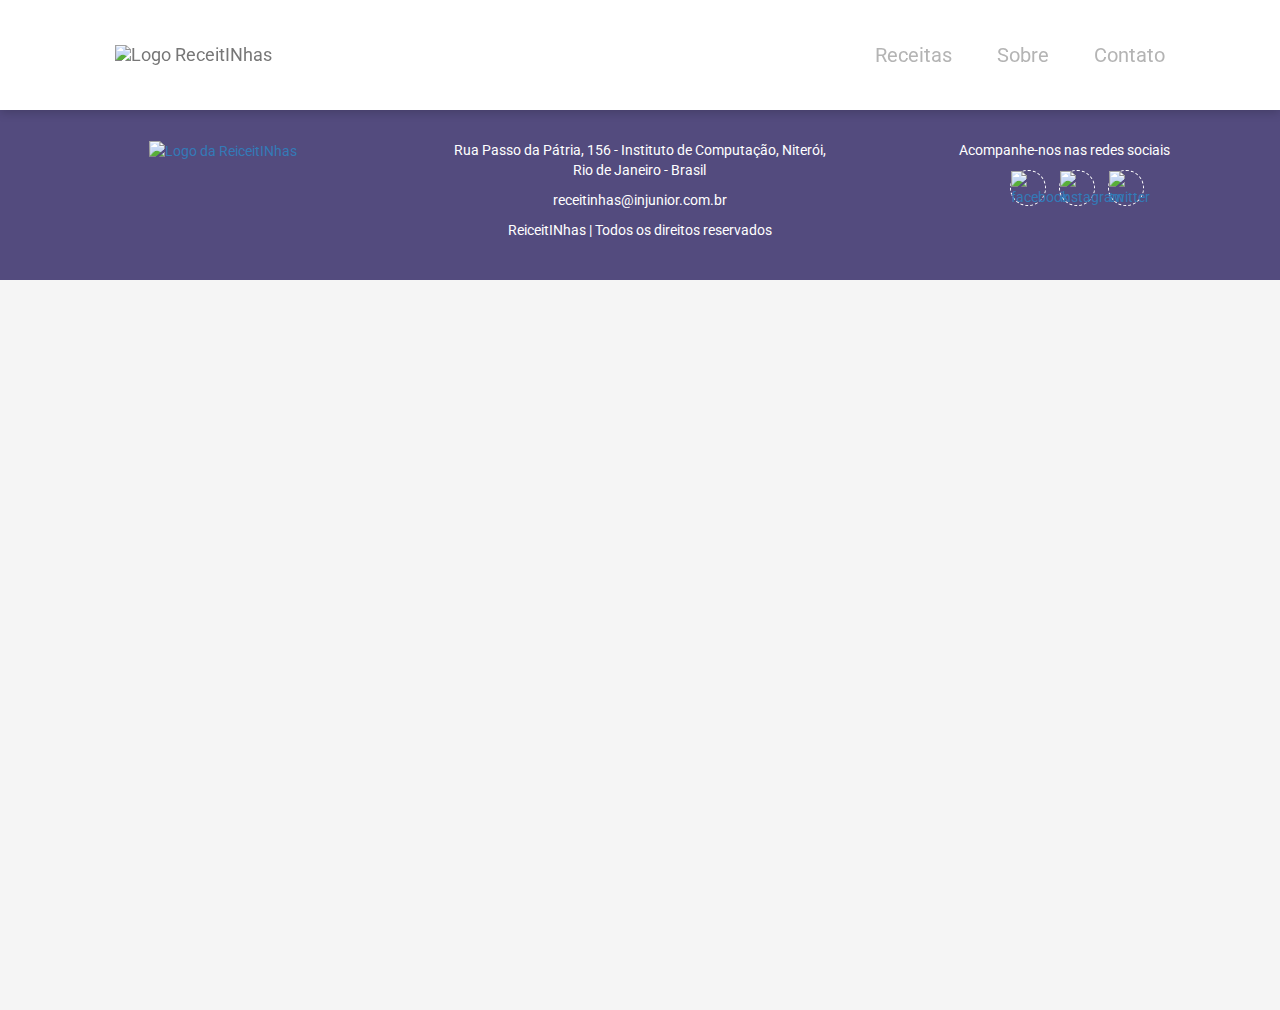
==== contato.html @ 2de11f16 "Adição Página Receitas e fixes" ====
<!DOCTYPE html>
<html lang="pt-br">

<head>
   <meta charset="utf-8">
   <meta http-equiv="X-UA-Compatible" content="IE=edge"> <!-- Sempre colocar os 3 metas para a responsividade funcionar-->
   <meta name="viewport" content="width=device-width, initial-scale=1">
   <link rel="stylesheet" href="bootstrap/css/bootstrap.min.css">
   <link href="https://fonts.googleapis.com/css?family=Roboto" rel="stylesheet">
   <link rel="stylesheet" href="custom.css">
   <title></title>
</head>

<body>
   <header>
      <nav class="navbar navbar-default navbar-fixed-top">
         <div class="container-fluid">
            <div class="navbar-header">
               <a class="navbar-brand"href="index.html"><img src="imagens/logo.png" alt="Logo ReceitINhas"></a>
            </div>
            <ul class="nav navbar-nav navbar-right">
               <li><a href="receitas.html">Receitas</a></li>
               <li><a href="sobre.html">Sobre</a></li>
               <li><a href="contato.html">Contato</a></li>
            </ul>
         </div>
      </nav>
   </header>
   <footer id="footer">
	    <div class="containerfooter">
	        <div class="row" >

	            <div class="col-xm-12 col-sm-4 col-md-4">
	              <div class="logo">
	                  <a href="index.html">  <img src="imagens/logofooter.png" alt="Logo da ReiceitINhas" /> </a>
	              </div>
	            </div>

	            <div class="contatofooter col-xm-12 col-sm-4 col-md-4">
	                <div class="endereco">
	                    <p> Rua Passo da Pátria, 156 - Instituto de Computação, Niterói, Rio de Janeiro - Brasil</p>
	                </div>
	                <p>receitinhas@injunior.com.br</p>

	                <p> ReiceitINhas | Todos os direitos reservados </p>
	            </div>

	            <div class="sociais col-xm-12 col-sm-6 col-md-4">
  	                <p>Acompanhe-nos nas redes sociais</p>
  	                <ul class="redessociais">
	                    <li><a href="#">  <img  src="imagens/facebook.png" alt="facebook"/></a></li>
	                    <li><a href="#">  <img  src="imagens/instagram.png" alt="instagram"/></a></li>
                       <li><a href="#">  <img  src="imagens/twitter.png" alt="twitter "/></a></li>
                   </ul>
	            </div>
	          </div>
	  		</div>
   </footer>
</body>

</html>
---- custom.css ----
html{
   width: 100%;
   height: 100%;
}

body{
   margin-top: 185px;
   width: 100%;
   height: 100%;
   font-family: 'Roboto', sans-serif;
   background-color: rgb(245,245,245);
}

.linha::after{
   clear: both;
}

.navbar-default{
   background-color: rgb(255,255,255);
   border: none;
   box-shadow: 0px 2px 10px 0px rgba(0,0,0,0.2);
}

@media (min-width: 768px){
   .navbar-default{
      padding: 30px 100px;
   }

   .navbar-default li{
      margin-left: 15px;
      font-size: 20px;
   }
   body{
      margin-top: 110px;
   }
}

.navbar-default .navbar-nav>li>a{
   color: rgb(180,180,180);
   transition: 0.5s;
}

.navbar-default .navbar-nav>li>a:hover{
   color: rgba(54,45,104,0.85);
   transition: 0.5s;
}

#destaques{
   padding: 30px 0px;
}

#destaques h1{
   text-align: center;
   padding-top: 20px;
   width: 100%;
   color: rgba(54,45,104,0.85);
}

.bloco{
   background-color: rgb(255,255,255);
   border-radius: 5px;
   padding-bottom: 30px;
   box-shadow: 0px 2px 10px 0px rgba(0,0,0,0.05);
}

.destaque{
   max-height: 400px;
   margin-top: 30px;
   margin-bottom: 30px;
   border-radius: 5px;
   box-shadow: 0px 2px 10px 0px rgba(0,0,0,0.2);
}

.imagemFundo{
   margin-top: 30px;
   position: relative;
   width: 100%;
   height: 400px;
   background-image: url('brad.jpg');
   background-size: cover;
   background-position: center;
   border-radius: 5px;
   box-shadow: 0px 2px 10px 0px rgba(0,0,0,0.1);
}

.imagemFundoMenor{
   margin-top: 30px;
   position: relative;
   width: 100%;
   height: 250px;
   background-image: url('brad.jpg');
   background-size: cover;
   background-position: center;
   border-radius: 5px;
   box-shadow: 0px 2px 10px 0px rgba(0,0,0,0.1);
}

.textoFundo{
   opacity: 0;
   border-radius: 5px;
   width: 100%;
   height: 100%;
   transition: 0.5s;
   background-color: rgba(54,45,104,0.7);
   position: absolute;
}

.textoFundo h2{
   padding-top: 40px;
   text-align: center;
   color: #fff;
}

.textoFundo h3{
   padding-top: 20px;
   text-align: center;
   color: #fff;
}

.imagemFundo .textoFundo p{
   color: rgb(240,240,240);
   padding: 0px 50px;
   padding-top: 30px;
   line-height: 30px;
   font-size: 20px;
}

.imagemFundoMenor .textoFundo p{
   font-size: 15px;
   color: rgb(240,240,240);
   padding: 0px 50px;
   padding-top: 15px;
   line-height: 20px;
}

.imagemFundo:hover .textoFundo{
   opacity: 1;
   transition: 0.5s;
}

.imagemFundoMenor:hover .textoFundo{
   opacity: 1;
   transition: 0.5s;
}

#footer{
	background-color: rgba(54,45,104,0.85);
	color: white;
	text-align: center;
	padding: 30px;
}
.redessociais{
	list-style: none;
}

.sociais p{
	margin-left: 15px ;
}

.redessociais li{
	text-align: center;
	display: inline-block;
	width: 36px;
	height: 36px;
	border-radius: 50%;
	border:1px dashed #fff;
	position: relative;
	margin:auto 5px;
}
.redessociais li img{
	margin-bottom: -10px;
}
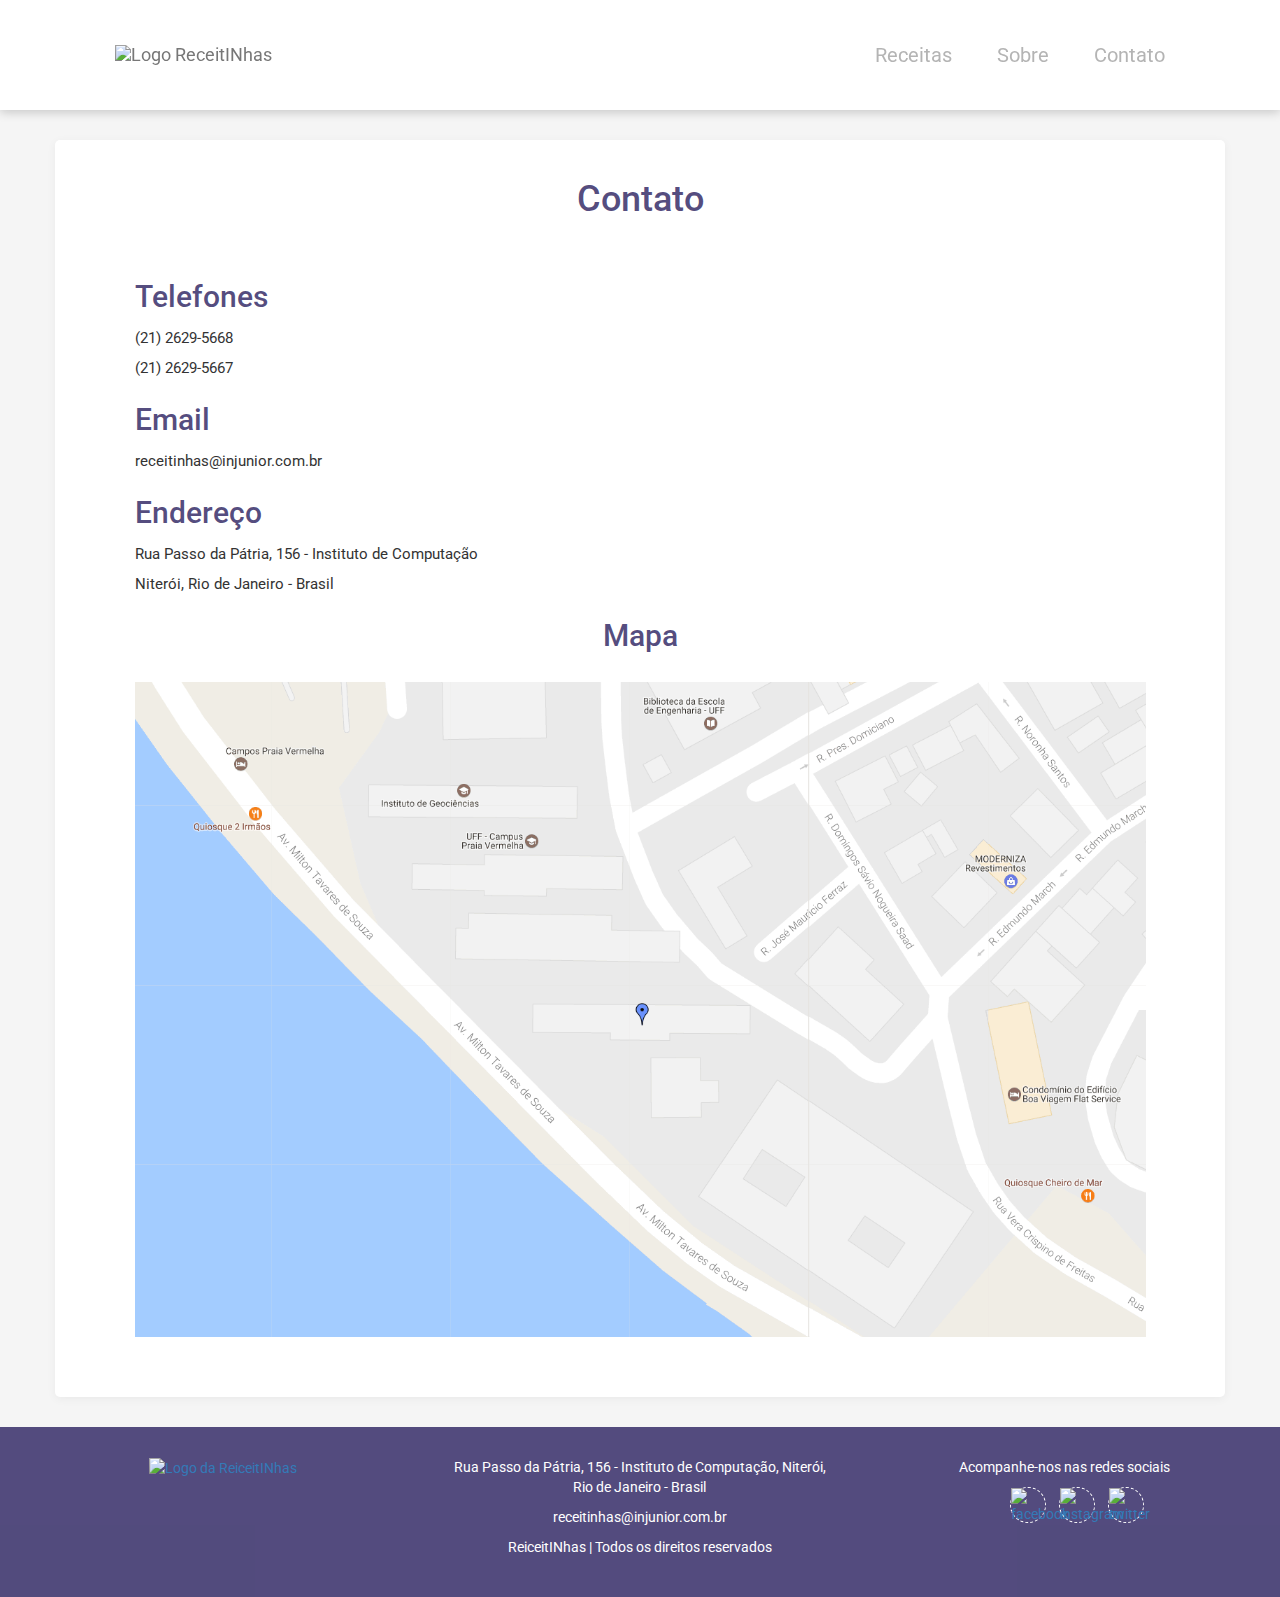
==== commit 0e4e984a: "Adição da página Contato" ====
--- a/contato.html
+++ b/contato.html
@@ -26,6 +26,27 @@
          </div>
       </nav>
    </header>
+
+   <section id="contato">
+      <div>
+         <div class="container bloco">
+            <div class="col-md-12">
+               <h1>Contato</h1>
+               <h3>Telefones</h3>
+               <p>(21) 2629-5668<br>
+                  (21) 2629-5667</p>
+               <h3>Email</h3>
+               <p>receitinhas@injunior.com.br</p>
+               <h3>Endereço</h3>
+               <p>Rua Passo da Pátria, 156 - Instituto de Computação<br>
+                  Niterói, Rio de Janeiro - Brasil</p>
+               <h3 style="text-align: center; padding-left: 0px;">Mapa</h3>
+               <img class="img-responsive" src="imagens/mapa.png" style="margin: 30px auto" alt="Mapa Como Chegar">
+            </div>
+         </div>
+      </div>
+   </section>
+
    <footer id="footer">
 	    <div class="containerfooter">
 	        <div class="row" >
--- a/custom.css
+++ b/custom.css
@@ -15,6 +15,7 @@
    clear: both;
 }
 
+/* header */
 .navbar-default{
    background-color: rgb(255,255,255);
    border: none;
@@ -44,7 +45,7 @@
    color: rgba(54,45,104,0.85);
    transition: 0.5s;
 }
-
+/* Pagina receitas */
 #destaques{
    padding: 30px 0px;
 }
@@ -142,7 +143,7 @@
    opacity: 1;
    transition: 0.5s;
 }
-
+/* Footer */
 #footer{
 	background-color: rgba(54,45,104,0.85);
 	color: white;
@@ -170,3 +171,121 @@
 .redessociais li img{
 	margin-bottom: -10px;
 }
+
+
+/* Pagina sobre */
+.sobre{
+   padding-top: 30px;
+   padding-bottom: 30px;
+}
+.sobre h2{
+   color: rgba(54,45,104,0.85);
+   font-size: 50px;
+   text-align: center;
+   font-family: PT Sans Narrow;
+   margin-bottom: 15px;
+
+}
+.chef{
+   text-align: center;
+}
+.chef1{
+   margin-top: 20px;
+   width: 188px;
+   margin-left: 350px;
+}
+
+.chef2{
+   margin-top: 20px;
+   width: 188px;
+   margin-left: 40px;
+}
+.sobre p{
+   font-size: 20px;
+   margin: auto 50px;
+   margin-top: 40px;
+}
+.equipe{
+   text-align: center;
+}
+.equipe img{
+   border-radius: 500px;
+}
+
+.imagemFundoChef{
+   position: relative;
+   height: 188px;
+   width: 188px;
+   background-position: center;
+   border-radius: 500px;
+   box-shadow: 0px 2px 10px 0px rgba(0,0,0,0.1);
+}
+
+.textoFundoChef{
+   opacity: 0;
+   border-radius: 500px;
+   width: 100%;
+   height: 100%;
+   transition: 0.5s;
+   background-color: rgba(54,45,104,0.7);
+   position: absolute;
+}
+
+.textoFundoChef h2{
+   padding-top: 55px;
+   text-align: center;
+   color: #fff;
+   font-size: 30px;
+}
+.imagemFundoChef:hover .textoFundoChef{
+   opacity: 1;
+   transition: 0.5s;
+}
+
+@media (max-width: 768px){
+.sobre{
+   margin: 0px;
+   padding-right: 20px;
+   padding-left:10px;
+}
+.sobre h2{
+   font-size: 30px;
+}
+.sobre p{
+   font-size: 14px;
+   text-align: justify;
+}
+.chef1{
+   margin: auto;
+}
+.chef2{
+   margin: auto;
+}
+}
+
+/*Página Contato*/
+#contato h1{
+   text-align: center;
+   padding-top: 20px;
+   margin-bottom: 60px;
+   width: 100%;
+   color: rgba(54,45,104,0.85);
+}
+
+#contato h3{
+   padding-left: 50px;
+   font-size: 30px;
+   color: rgba(54,45,104,0.85);
+}
+
+#contato p{
+   padding-left: 50px;
+   font-size: 15px;
+   line-height: 30px;
+}
+
+
+
+#contato{
+   padding: 30px 0px;
+}
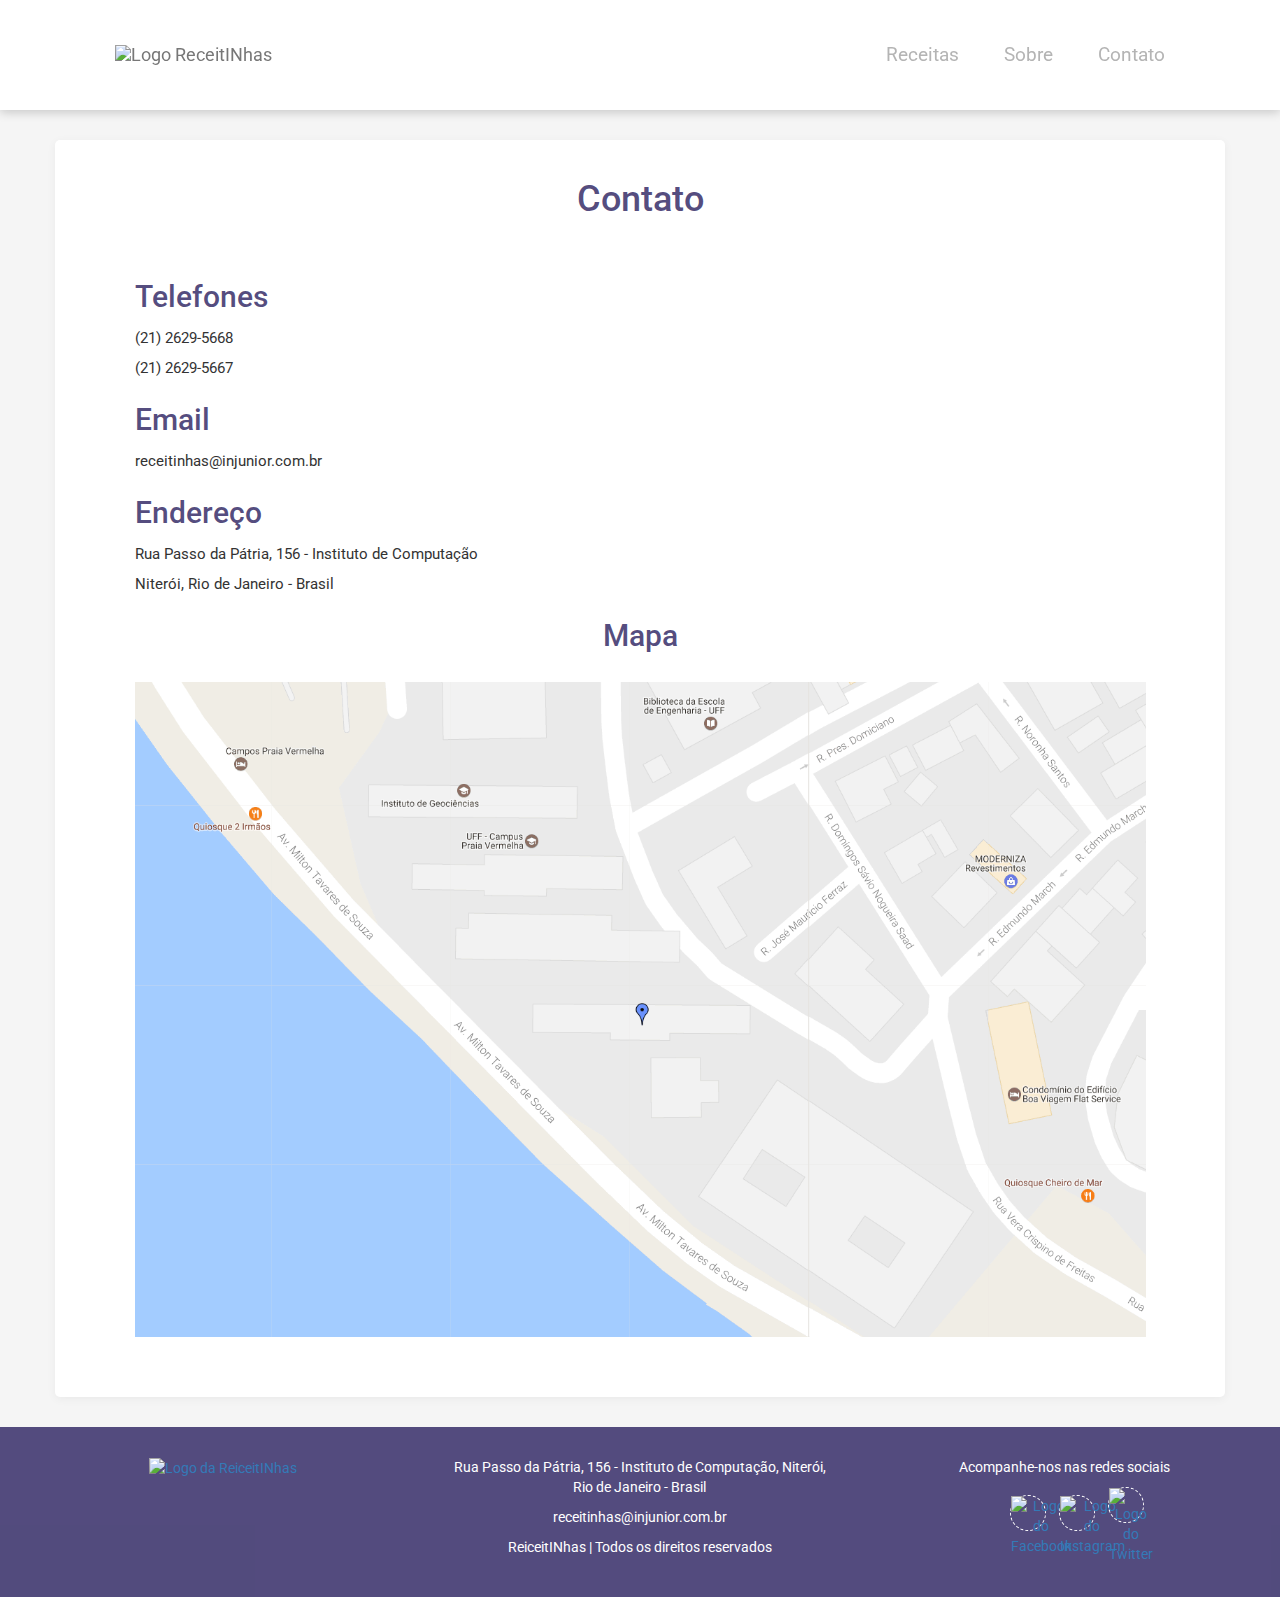
==== commit 5f25651f: "Meta tags\SEO" ====
--- a/contato.html
+++ b/contato.html
@@ -5,6 +5,16 @@
    <meta charset="utf-8">
    <meta http-equiv="X-UA-Compatible" content="IE=edge"> <!-- Sempre colocar os 3 metas para a responsividade funcionar-->
    <meta name="viewport" content="width=device-width, initial-scale=1">
+      <!--SEO-->
+   <title>Entre em contato o ReceINtinhas, Site de receitas e conteudo grastonomico</title> 
+   <meta name="robots" content="noindex, follow">
+   <meta name="googlebot" content="noindex,follow">
+   <meta name="description" content="Entre em contato o ReceINtinhas, Site de receitas e conteudo grastonomico. Ligue para o nosso telefone: (21) 2629-5668, vá até o nosso endereço que está indicado no mapa ou entre em contato através do nosso email receitinhas@injunior.com.br"/>
+   <meta name=”keywords” content=”Receita, gastronomia, comida, contato, endereco, telefone, email, mapa"/>
+   <meta name=”revisit-after” content=”3 Days” />  
+   <meta name="author" content="Marcos Paulo, Ricardo Junior">
+   <meta http-equiv="content-language" content="pt-br">
+   <!--SEO fim-->
    <link rel="stylesheet" href="bootstrap/css/bootstrap.min.css">
    <link href="https://fonts.googleapis.com/css?family=Roboto" rel="stylesheet">
    <link rel="stylesheet" href="custom.css">
@@ -16,12 +26,12 @@
       <nav class="navbar navbar-default navbar-fixed-top">
          <div class="container-fluid">
             <div class="navbar-header">
-               <a class="navbar-brand"href="index.html"><img src="imagens/logo.png" alt="Logo ReceitINhas"></a>
+               <a class="navbar-brand" href="index.html" title="Pagina inicial do ReiceitINhas"><img src="imagens/logo.png" alt="Logo ReceitINhas"></a>
             </div>
             <ul class="nav navbar-nav navbar-right">
-               <li><a href="receitas.html">Receitas</a></li>
-               <li><a href="sobre.html">Sobre</a></li>
-               <li><a href="contato.html">Contato</a></li>
+               <li><a href="receitas.html" class="receitas" title="Conheça os principais pratos e mais buscados no nosso site - ReceINtinhas">Receitas</a></li>
+               <li><a href="sobre.html" class="sobre" title="Saiba quem somos e o que fazemos - ReceINtinhas">Sobre</a></li>
+               <li><a href="contato.html" class="contato" title="Entre em contato o ReceINtinhas, Site de receitas e conteudo grastonomico">Contato</a></li>
             </ul>
          </div>
       </nav>
@@ -41,7 +51,7 @@
                <p>Rua Passo da Pátria, 156 - Instituto de Computação<br>
                   Niterói, Rio de Janeiro - Brasil</p>
                <h3 style="text-align: center; padding-left: 0px;">Mapa</h3>
-               <img class="img-responsive" src="imagens/mapa.png" style="margin: 30px auto" alt="Mapa Como Chegar">
+               <img class="img-responsive" src="imagens/mapa.png" style="margin: 30px auto" alt="Mapa Como Chegar" title="Mapa para chegar até o endereco do ReiceitINhas">
             </div>
          </div>
       </div>
@@ -53,7 +63,7 @@
 
 	            <div class="col-xm-12 col-sm-4 col-md-4">
 	              <div class="logo">
-	                  <a href="index.html">  <img src="imagens/logofooter.png" alt="Logo da ReiceitINhas" /> </a>
+                    <a href="index.html" title="Pagina inicial do ReiceitINhas">  <img src="imagens/logofooter.png" alt="Logo da ReiceitINhas" /> </a>
 	              </div>
 	            </div>
 
@@ -69,9 +79,9 @@
 	            <div class="sociais col-xm-12 col-sm-6 col-md-4">
   	                <p>Acompanhe-nos nas redes sociais</p>
   	                <ul class="redessociais">
-	                    <li><a href="#">  <img  src="imagens/facebook.png" alt="facebook"/></a></li>
-	                    <li><a href="#">  <img  src="imagens/instagram.png" alt="instagram"/></a></li>
-                       <li><a href="#">  <img  src="imagens/twitter.png" alt="twitter "/></a></li>
+                     <li><a href="#" title="Acesse o Facebook do ReiceitINhas">  <img  src="imagens/facebook.png" alt="Logo do Facebook"/></a></li>
+                     <li><a href="#" title="Acesse o Instagram do ReiceitINhas">  <img  src="imagens/instagram.png" alt="Logo do Instagram"/></a></li>
+                     <li><a href="#" title="Acesse o Twiiter do ReiceitINhas">  <img  src="imagens/twitter.png" alt="Logo do Twitter"/></a></li>
                    </ul>
 	            </div>
 	          </div>
--- a/custom.css
+++ b/custom.css
@@ -37,6 +37,7 @@
 }
 
 .navbar-default .navbar-nav>li>a{
+   font-size: 19px;
    color: rgb(180,180,180);
    transition: 0.5s;
 }
@@ -77,7 +78,6 @@
    position: relative;
    width: 100%;
    height: 400px;
-   background-image: url('brad.jpg');
    background-size: cover;
    background-position: center;
    border-radius: 5px;
@@ -89,7 +89,6 @@
    position: relative;
    width: 100%;
    height: 250px;
-   background-image: url('brad.jpg');
    background-size: cover;
    background-position: center;
    border-radius: 5px;
@@ -289,3 +288,73 @@
 #contato{
    padding: 30px 0px;
 }
+/*Página Index*/
+
+.clear{
+   clear:both;
+}
+.introhome{
+   height: 660px;
+   width: 100%;
+   background-image: url("images/banner.jpg");
+   background-size: cover;
+   background-repeat: no-repeat;
+   background-attachment: fixed;
+}
+
+/* Index  Sections*/
+.receitaindex .container{
+   width: 100%;
+   padding: 0px;
+}
+
+.receitaindex{
+   background-color: #fff;
+   margin: 15px auto;
+   text-align: center;
+   box-shadow: 0px 2px 10px 0px rgba(0,0,0,0.2);
+}
+.receitasection1{
+   padding-top: 100px;
+}
+.receitaimg{
+   height: 500px;
+   background-size: cover;
+}
+.receitaindex h2{
+   color: rgba(54,45,104,0.85);
+   font-size: 40px;
+   text-align: center;
+   margin-bottom: 30px;
+}
+.receitaindex p{
+   font-size: 20px;
+   margin: 0px 60px;
+}
+
+.receitaindex a {
+   padding: 6px 12px;
+   border-radius: 15px;
+   border: solid;
+   border-width: thin;
+   border-color: #362d68;
+   text-shadow: rgba(0,0,0,0.4) 0 1px 0;
+   color: #362d68;
+   font-size: 20px;
+   text-decoration: none;
+   transition: 0.5s;
+   }
+.receitaindex a:hover {
+   background-color: #362d68;
+   color: #fff;
+   transition: 0.5s;
+   }
+
+.botaoindex{
+   margin-top: 30px;
+}
+@media (max-width: 768px){
+.botaoindex{
+   margin: 30px;
+}
+}
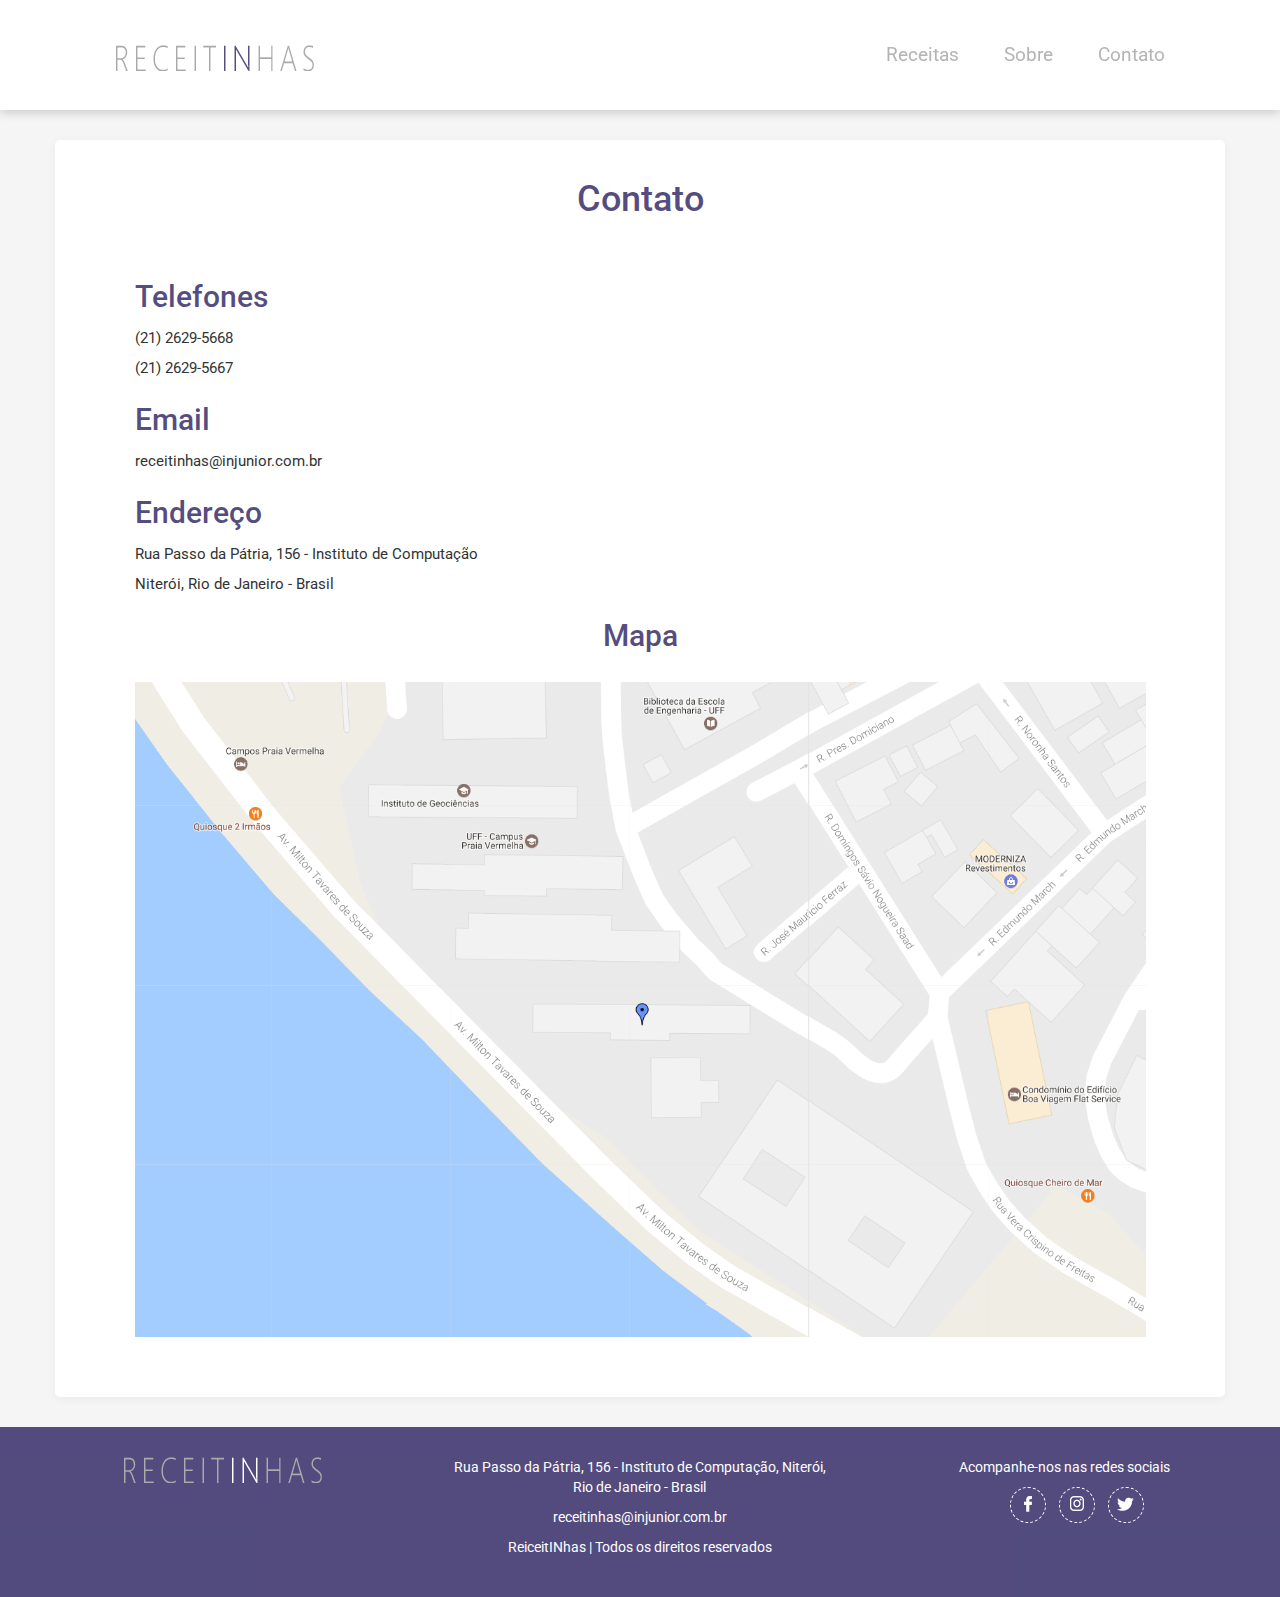
==== commit 5bdd0859: "Update contato.html" ====
--- a/contato.html
+++ b/contato.html
@@ -6,19 +6,18 @@
    <meta http-equiv="X-UA-Compatible" content="IE=edge"> <!-- Sempre colocar os 3 metas para a responsividade funcionar-->
    <meta name="viewport" content="width=device-width, initial-scale=1">
       <!--SEO-->
-   <title>Entre em contato o ReceINtinhas, Site de receitas e conteudo grastonomico</title> 
+   <title>Entre em contato o ReceINtinhas, Site de receitas e conteudo grastonomico</title>
    <meta name="robots" content="noindex, follow">
    <meta name="googlebot" content="noindex,follow">
    <meta name="description" content="Entre em contato o ReceINtinhas, Site de receitas e conteudo grastonomico. Ligue para o nosso telefone: (21) 2629-5668, vá até o nosso endereço que está indicado no mapa ou entre em contato através do nosso email receitinhas@injunior.com.br"/>
-   <meta name=”keywords” content=”Receita, gastronomia, comida, contato, endereco, telefone, email, mapa"/>
-   <meta name=”revisit-after” content=”3 Days” />  
+   <meta name="keywords" content="Receita, gastronomia, comida, contato, endereco, telefone, email, mapa"/>
+   <meta name="revisit-after" content="3 Days" />
    <meta name="author" content="Marcos Paulo, Ricardo Junior">
    <meta http-equiv="content-language" content="pt-br">
    <!--SEO fim-->
    <link rel="stylesheet" href="bootstrap/css/bootstrap.min.css">
    <link href="https://fonts.googleapis.com/css?family=Roboto" rel="stylesheet">
    <link rel="stylesheet" href="custom.css">
-   <title></title>
 </head>
 
 <body>
@@ -26,12 +25,12 @@
       <nav class="navbar navbar-default navbar-fixed-top">
          <div class="container-fluid">
             <div class="navbar-header">
-               <a class="navbar-brand" href="index.html" title="Pagina inicial do ReiceitINhas"><img src="imagens/logo.png" alt="Logo ReceitINhas"></a>
+               <a class="navbar-brand" href="index.html"><img src="Imagens/logo.png" alt="Logo ReceitINhas"></a>
             </div>
             <ul class="nav navbar-nav navbar-right">
-               <li><a href="receitas.html" class="receitas" title="Conheça os principais pratos e mais buscados no nosso site - ReceINtinhas">Receitas</a></li>
-               <li><a href="sobre.html" class="sobre" title="Saiba quem somos e o que fazemos - ReceINtinhas">Sobre</a></li>
-               <li><a href="contato.html" class="contato" title="Entre em contato o ReceINtinhas, Site de receitas e conteudo grastonomico">Contato</a></li>
+               <li><a href="receitas.html" class="receitas">Receitas</a></li>
+               <li><a href="sobre.html" class="sobre">Sobre</a></li>
+               <li><a href="contato.html" class="contato">Contato</a></li>
             </ul>
          </div>
       </nav>
@@ -51,19 +50,21 @@
                <p>Rua Passo da Pátria, 156 - Instituto de Computação<br>
                   Niterói, Rio de Janeiro - Brasil</p>
                <h3 style="text-align: center; padding-left: 0px;">Mapa</h3>
-               <img class="img-responsive" src="imagens/mapa.png" style="margin: 30px auto" alt="Mapa Como Chegar" title="Mapa para chegar até o endereco do ReiceitINhas">
+               <img class="img-responsive" src="imagens/mapa.png" style="margin: 30px auto" alt="Mapa Como Chegar">
             </div>
          </div>
       </div>
    </section>
+   <div class="clear">
 
+   </div>
    <footer id="footer">
 	    <div class="containerfooter">
 	        <div class="row" >
 
 	            <div class="col-xm-12 col-sm-4 col-md-4">
 	              <div class="logo">
-                    <a href="index.html" title="Pagina inicial do ReiceitINhas">  <img src="imagens/logofooter.png" alt="Logo da ReiceitINhas" /> </a>
+                    <a href="index.html">  <img src="Imagens/logofooter.png" alt="Logo da ReiceitINhas" /> </a>
 	              </div>
 	            </div>
 
@@ -79,9 +80,9 @@
 	            <div class="sociais col-xm-12 col-sm-6 col-md-4">
   	                <p>Acompanhe-nos nas redes sociais</p>
   	                <ul class="redessociais">
-                     <li><a href="#" title="Acesse o Facebook do ReiceitINhas">  <img  src="imagens/facebook.png" alt="Logo do Facebook"/></a></li>
-                     <li><a href="#" title="Acesse o Instagram do ReiceitINhas">  <img  src="imagens/instagram.png" alt="Logo do Instagram"/></a></li>
-                     <li><a href="#" title="Acesse o Twiiter do ReiceitINhas">  <img  src="imagens/twitter.png" alt="Logo do Twitter"/></a></li>
+                     <li><a href="#">  <img  src="Imagens/facebook.png" alt="Logo do Facebook"/></a></li>
+                     <li><a href="#">  <img  src="Imagens/instagram.png" alt="Logo do Instagram"/></a></li>
+                     <li><a href="#">  <img  src="Imagens/twitter.png" alt="Logo do Twitter"/></a></li>
                    </ul>
 	            </div>
 	          </div>
--- a/custom.css
+++ b/custom.css
@@ -177,12 +177,11 @@
    padding-top: 30px;
    padding-bottom: 30px;
 }
-.sobre h2{
-   color: rgba(54,45,104,0.85);
-   font-size: 50px;
-   text-align: center;
-   font-family: PT Sans Narrow;
-   margin-bottom: 15px;
+.sobre h1,h2{
+   color: rgba(54,45,104,0.85);
+   text-align: center;
+   margin: 30px 0px;
+   padding-top: 10px;
 
 }
 .chef{
@@ -200,9 +199,9 @@
    margin-left: 40px;
 }
 .sobre p{
-   font-size: 20px;
+   font-size: 15px;
+   line-height: 30px;
    margin: auto 50px;
-   margin-top: 40px;
 }
 .equipe{
    text-align: center;
